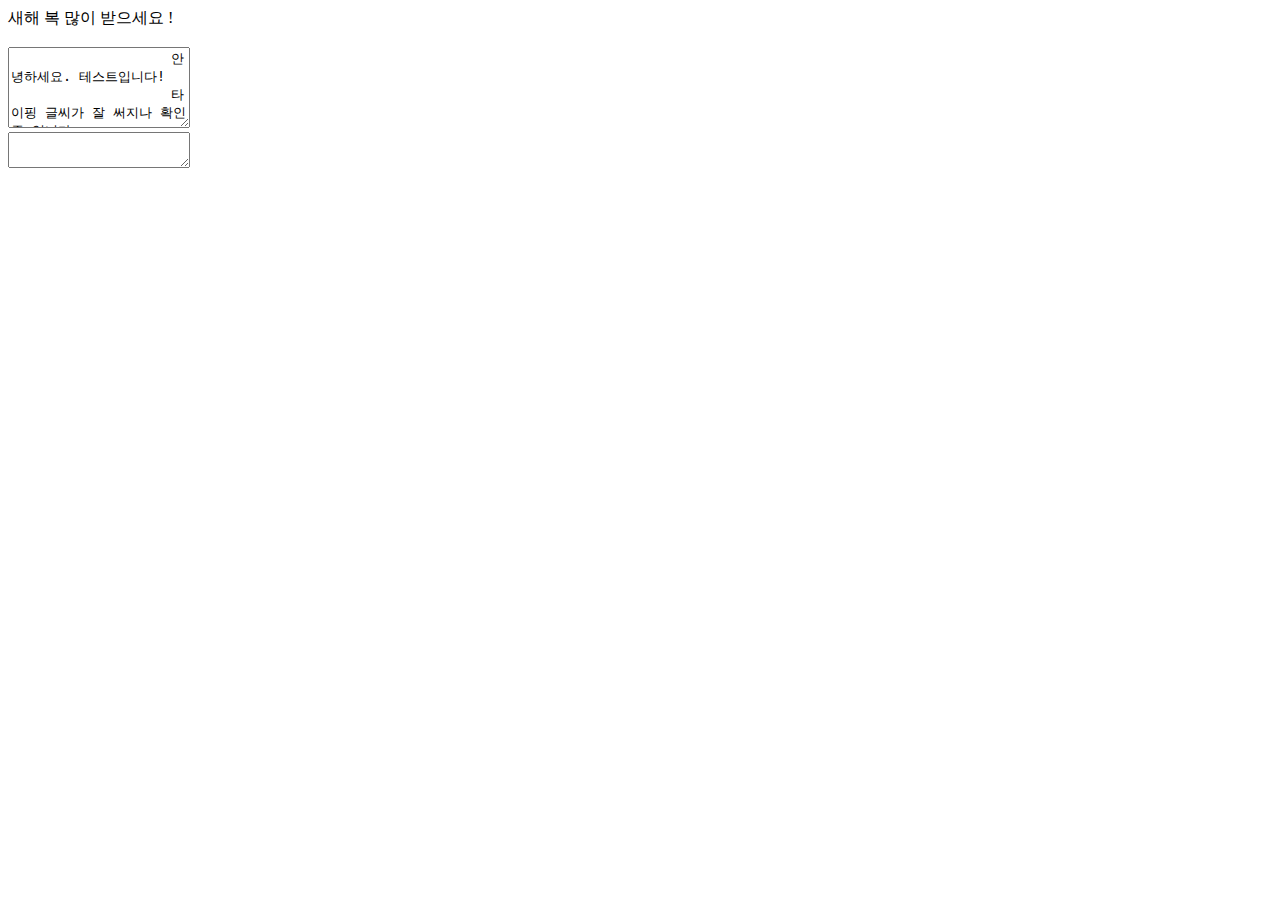
==== src/main/resources/templates/pages/read-card.html @ fd25e470 "feat: 카드 내용 확인 페이지(read-card) 구현" ====
<!DOCTYPE html>
<html lang="en" xmlns:th="http://www.thymeleaf.org"
      xmlns:layout="http://www.ultraq.net.nz/thymeleaf/layout"
      layout:decorate="~{layouts/default_layout}" xmlns="http://www.w3.org/1999/html">
    <th:block layout:fragment="css">
        <link rel="stylesheet" href="/css/card.css" />
    </th:block>

    <div class="content" layout:fragment="content">
        <div class="information">
            <i class="bi bi-postcard-heart"></i>
            <span>새해 복 많이 받으세요 !</span>
        </div>

        <div>
            <img th:src="@{'/img/00' + '1' + '.png'}" th:alt="'1' + 'image'">
        </div>
        <div>
            <div class="typing-txt">
                <textarea readonly id="autoResizeTextarea" rows="5" oninput="autoResize(this)">
                    안녕하세요. 테스트입니다!
                    타이핑 글씨가 잘 써지나 확인중 입니다.
                    테스트 테스트 오케이!
                    잘 써지나??
                    뭔가 이상한데??
                    에라 모르겠다~
                </textarea>
            </div>
            <div class="typing">
                <textarea readonly id="typingTextarea">

                </textarea>
            </div>
        </div>
        <script th:inline="javascript" src="/js/card.js"></script>
        <script th:inline="javascript" src="/js/typing.js"></script>
    </div>
</html>
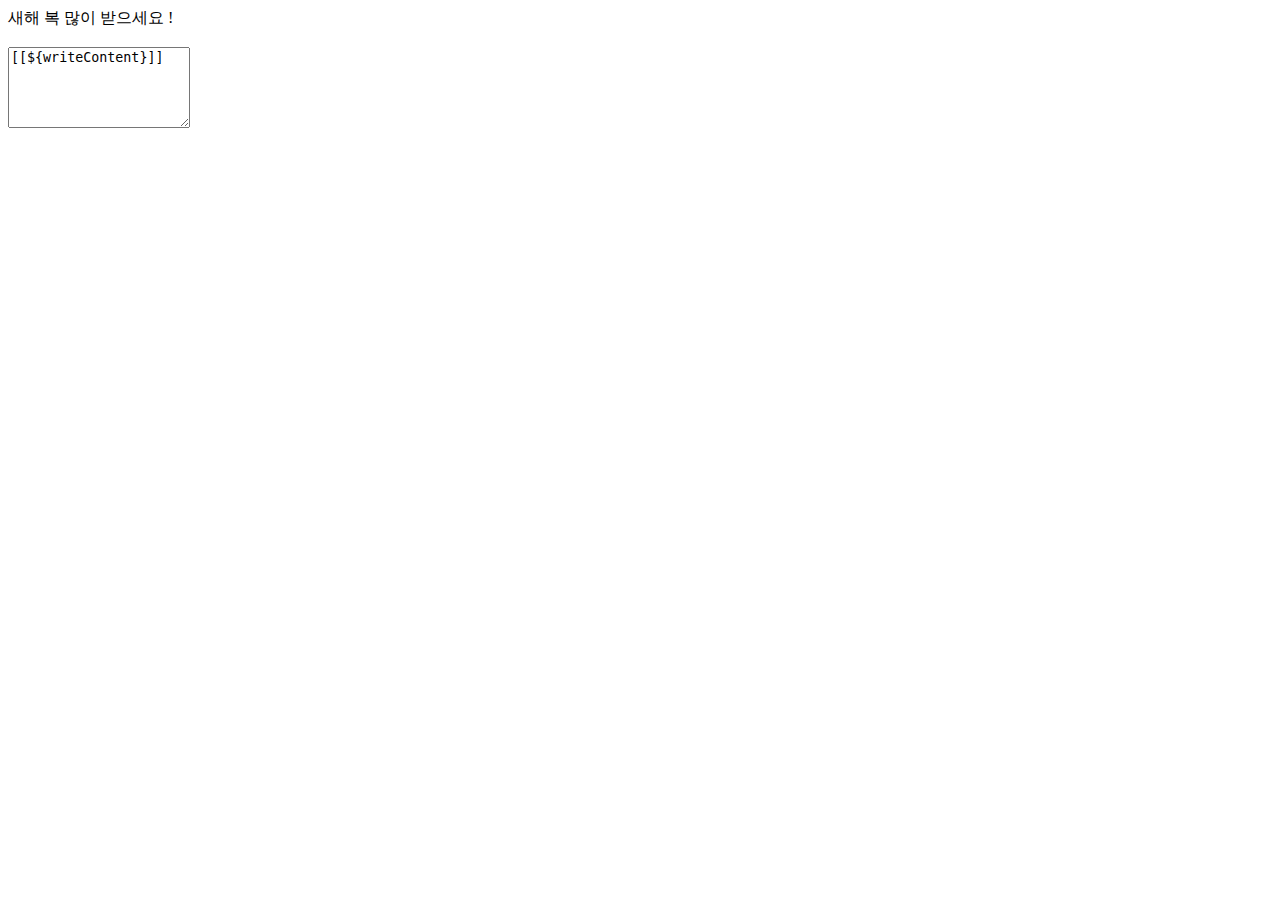
==== commit c255095a: "read-card page update" ====
--- a/src/main/resources/templates/pages/read-card.html
+++ b/src/main/resources/templates/pages/read-card.html
@@ -2,37 +2,22 @@
 <html lang="en" xmlns:th="http://www.thymeleaf.org"
       xmlns:layout="http://www.ultraq.net.nz/thymeleaf/layout"
       layout:decorate="~{layouts/default_layout}" xmlns="http://www.w3.org/1999/html">
-    <th:block layout:fragment="css">
-        <link rel="stylesheet" href="/css/card.css" />
-    </th:block>
+<th:block layout:fragment="css">
+    <link rel="stylesheet" href="/css/card.css" />
+</th:block>
 
-    <div class="content" layout:fragment="content">
-        <div class="information">
-            <i class="bi bi-postcard-heart"></i>
-            <span>새해 복 많이 받으세요 !</span>
-        </div>
+<div class="content" layout:fragment="content">
+    <div class="information">
+        <i class="bi bi-postcard-heart"></i>
+        <span>새해 복 많이 받으세요 !</span>
+    </div>
 
-        <div>
-            <img th:src="@{'/img/00' + '1' + '.png'}" th:alt="'1' + 'image'">
-        </div>
-        <div>
-            <div class="typing-txt">
-                <textarea readonly id="autoResizeTextarea" rows="5" oninput="autoResize(this)">
-                    안녕하세요. 테스트입니다!
-                    타이핑 글씨가 잘 써지나 확인중 입니다.
-                    테스트 테스트 오케이!
-                    잘 써지나??
-                    뭔가 이상한데??
-                    에라 모르겠다~
-                </textarea>
-            </div>
-            <div class="typing">
-                <textarea readonly id="typingTextarea">
-
-                </textarea>
-            </div>
-        </div>
-        <script th:inline="javascript" src="/js/card.js"></script>
-        <script th:inline="javascript" src="/js/typing.js"></script>
+    <div>
+        <img th:src="@{'/img/00' + ${card_id} + '.png'}" th:alt="${card_id} + 'image'">
     </div>
-</html>+    <div>
+        <textarea id="autoResizeTextarea" name="write_content" rows="5" >[[${writeContent}]]</textarea>
+    </div>
+    <script th:inline="javascript" src="/js/card.js"></script>
+</div>
+</html>
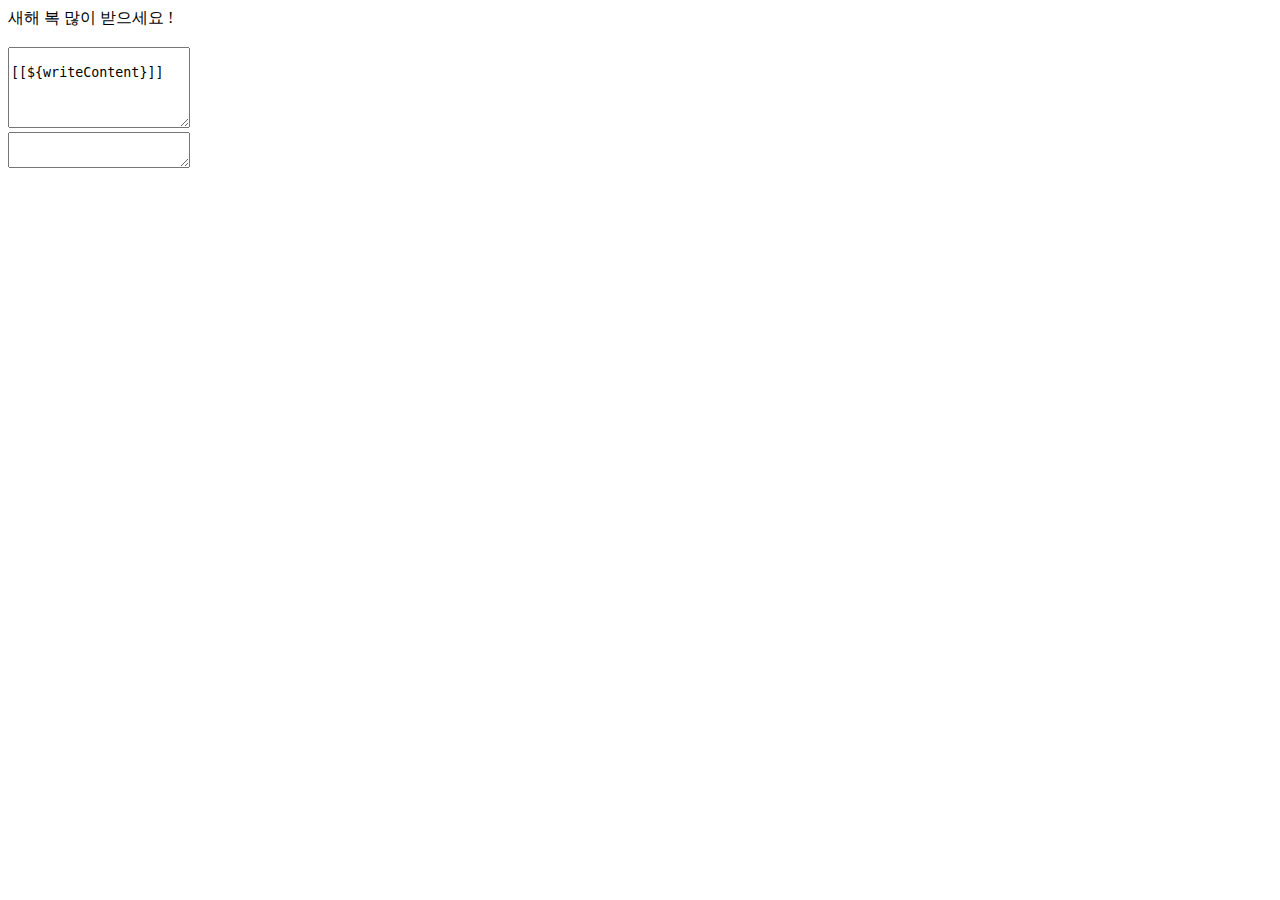
==== commit bcb876dc: "pulled develop" ====
--- a/src/main/resources/templates/pages/read-card.html
+++ b/src/main/resources/templates/pages/read-card.html
@@ -15,9 +15,17 @@
     <div>
         <img th:src="@{'/img/00' + ${card_id} + '.png'}" th:alt="${card_id} + 'image'">
     </div>
-    <div>
-        <textarea id="autoResizeTextarea" name="write_content" rows="5" >[[${writeContent}]]</textarea>
+    <div class="textarea-top-margin">
+        <div class="typing-txt">
+                <textarea readonly id="autoResizeTextarea" rows="5">
+                    [[${writeContent}]]
+                </textarea>
+        </div>
+        <div class="typing">
+            <textarea readonly id="typingTextarea"></textarea>
+        </div>
     </div>
     <script th:inline="javascript" src="/js/card.js"></script>
+    <script th:inline="javascript" src="/js/typing.js"></script>
 </div>
-</html>
+</html>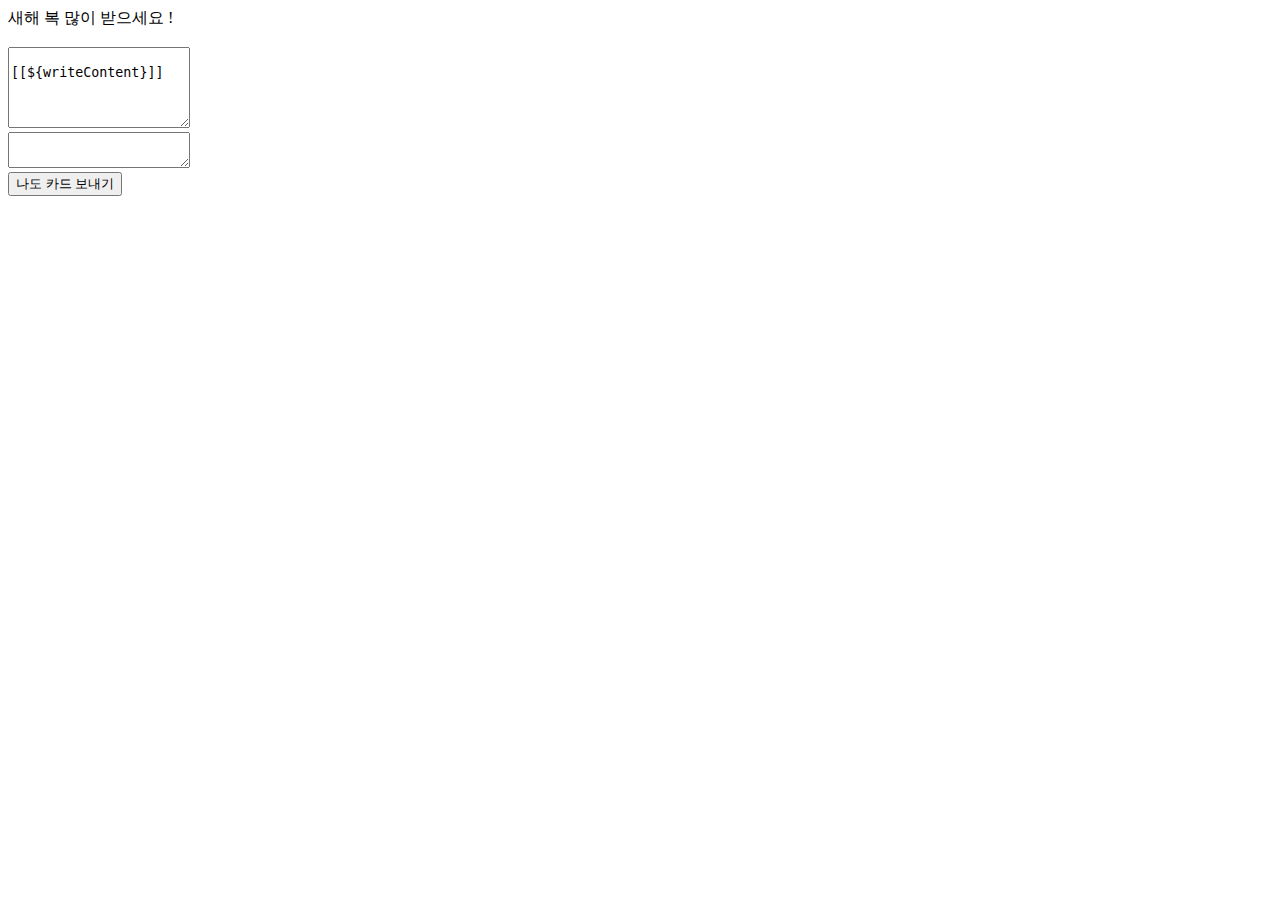
==== commit 131d86e1: "update CSS" ====
--- a/src/main/resources/templates/pages/read-card.html
+++ b/src/main/resources/templates/pages/read-card.html
@@ -6,26 +6,29 @@
     <link rel="stylesheet" href="/css/card.css" />
 </th:block>
 
-<div class="content" layout:fragment="content">
-    <div class="information">
-        <i class="bi bi-postcard-heart"></i>
-        <span>새해 복 많이 받으세요 !</span>
-    </div>
+    <div class="content" layout:fragment="content">
+        <div class="information">
+            <i class="bi bi-postcard-heart"></i>
+            <span>새해 복 많이 받으세요 !</span>
+        </div>
 
-    <div>
-        <img th:src="@{'/img/00' + ${card_id} + '.png'}" th:alt="${card_id} + 'image'">
-    </div>
-    <div class="textarea-top-margin">
-        <div class="typing-txt">
+        <div>
+            <img th:src="@{'/img/00' + ${card_id} + '.png'}" th:alt="${card_id} + 'image'">
+        </div>
+        <div class="textarea-top-margin">
+            <div class="typing-txt">
                 <textarea readonly id="autoResizeTextarea" rows="5">
                     [[${writeContent}]]
                 </textarea>
+            </div>
+            <div class="typing">
+                <textarea readonly id="typingTextarea"></textarea>
+            </div>
+            <div class="d-flex justify-content-center">
+                <button th:onclick="|location.href='@{/}'|" class="btn btn-primary">나도 카드 보내기</button>
+            </div>
         </div>
-        <div class="typing">
-            <textarea readonly id="typingTextarea"></textarea>
-        </div>
+        <script th:inline="javascript" src="/js/card.js"></script>
+        <script th:inline="javascript" src="/js/typing.js"></script>
     </div>
-    <script th:inline="javascript" src="/js/card.js"></script>
-    <script th:inline="javascript" src="/js/typing.js"></script>
-</div>
 </html>